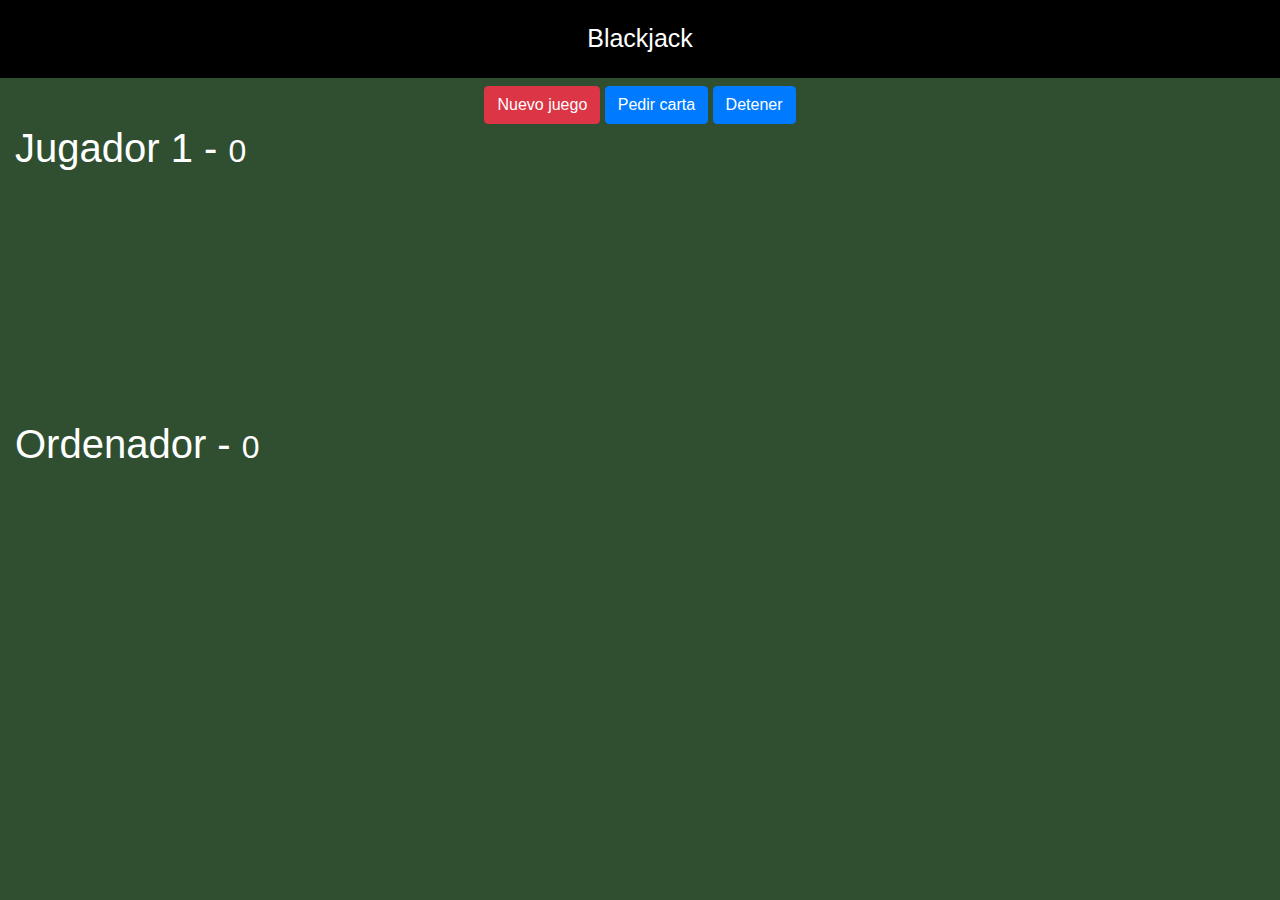
==== JavaScript Moderno Udemy/002 BlackJack/index.html @ f8ebf9fb "Cursos" ====
<!DOCTYPE html>
<html lang="es">
<head>
    <meta charset="UTF-8">
    <meta name="viewport" content="width=device-width, initial-scale=1.0">
    <title>Blackjack</title>

    <link rel="stylesheet" href="https://stackpath.bootstrapcdn.com/bootstrap/4.4.1/css/bootstrap.min.css" integrity="sha384-Vkoo8x4CGsO3+Hhxv8T/Q5PaXtkKtu6ug5TOeNV6gBiFeWPGFN9MuhOf23Q9Ifjh" crossorigin="anonymous">
    <link rel="stylesheet" href="assets/css/styles.css">
</head>
<body>
    <header class="titulo">
        Blackjack
    </header>

    <div class="row mt-2">
        <div id="divBotones" class="col text-center">
            <button id="btnNuevo" class="btn btn-danger">Nuevo juego</button>
            <button id="btnPedir" class="btn btn-primary">Pedir carta</button>
            <button id="btnDetener" class="btn btn-primary">Detener</button>
        </div>
    </div>

    <div class="row container">
        <div class="col">
            <h1>Jugador 1 - <small>0</small></h1>
            <div id="jugador-cartas">
                <!--<img class="carta" src="assets/cartas/2C.png" alt=""> -->
            </div>
        </div>
    </div>
   
   
    <div class="row container">
        <div class="col">
            <h1>Ordenador - <small>0</small></h1>
            <div id="ordenador-cartas">
                <!--<img class="carta" src="assets/cartas/3C.png" alt="Carta Baraja Blackjack">-->
            </div>
        </div>
    </div>
    
    <script src="assets/js/underscore-min.js"></script>
    <script src="assets/js/juego.js"></script>

</body>
</html>
---- JavaScript Moderno Udemy/002 BlackJack/assets/css/styles.css ----
html, body {
    margin: 0px;
    background-color: #2F4F30;
    color: white;
}


.titulo {
    text-align: center;
    background-color: black;
    color: white;
    padding: 20px;
    font-size: 25px;
}

.carta {
    position: relative;
    width: 150px;
    left: 100px;
    margin-left: -75px;
}

#ordenador-cartas, #jugador-cartas {
    height: 240px;
}
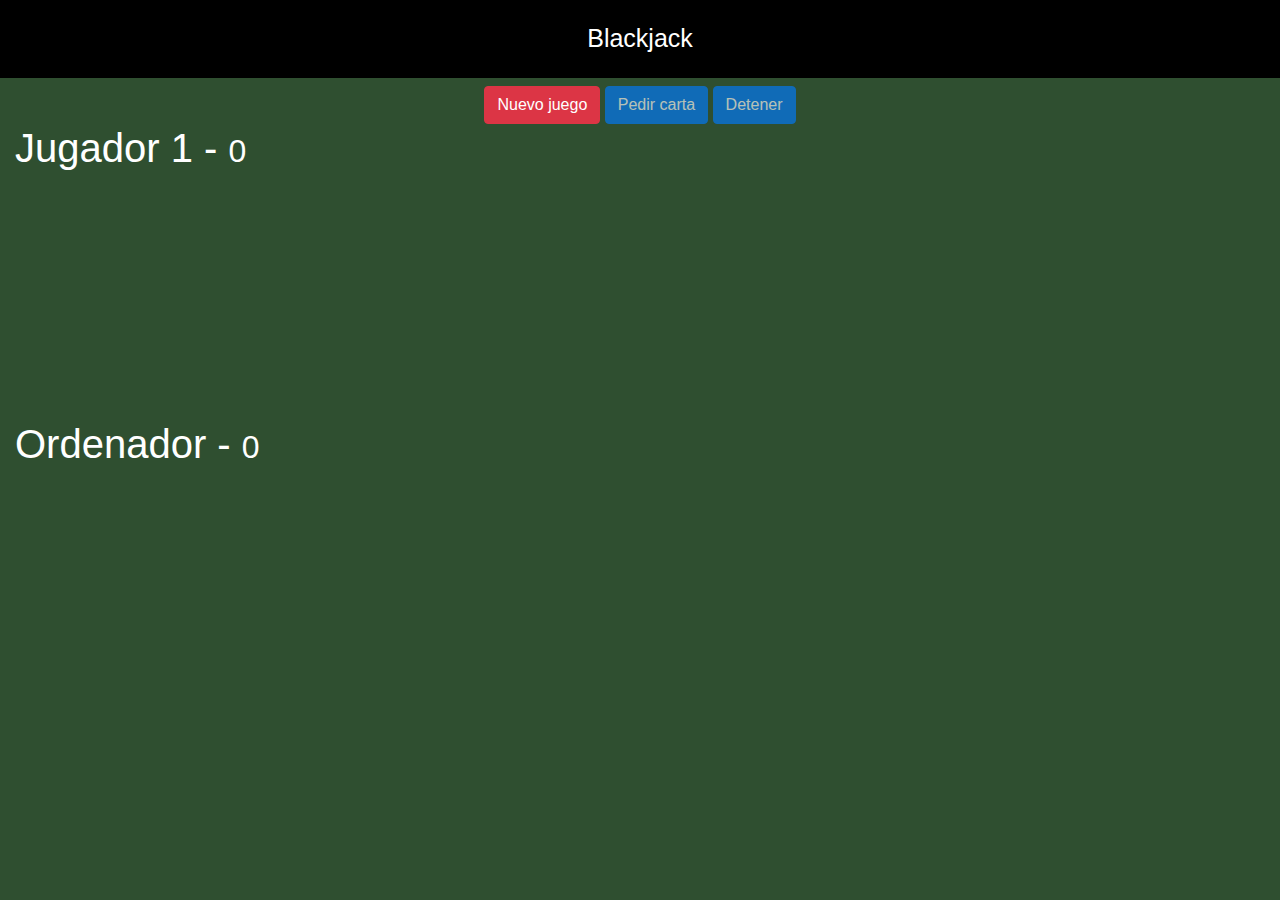
==== commit ee068d90: "Blackjack v2.0.0" ====
--- a/JavaScript Moderno Udemy/002 BlackJack/index.html
+++ b/JavaScript Moderno Udemy/002 BlackJack/index.html
@@ -16,15 +16,15 @@
     <div class="row mt-2">
         <div id="divBotones" class="col text-center">
             <button id="btnNuevo" class="btn btn-danger">Nuevo juego</button>
-            <button id="btnPedir" class="btn btn-primary">Pedir carta</button>
-            <button id="btnDetener" class="btn btn-primary">Detener</button>
+            <button id="btnPedir" disabled="disabled" class="btn btn-primary">Pedir carta</button>
+            <button id="btnDetener" disabled="disabled" class="btn btn-primary">Detener</button>
         </div>
     </div>
 
     <div class="row container">
         <div class="col">
             <h1>Jugador 1 - <small>0</small></h1>
-            <div id="jugador-cartas">
+            <div id="jugador-cartas" class="divCartas">
                 <!--<img class="carta" src="assets/cartas/2C.png" alt=""> -->
             </div>
         </div>
@@ -34,7 +34,7 @@
     <div class="row container">
         <div class="col">
             <h1>Ordenador - <small>0</small></h1>
-            <div id="ordenador-cartas">
+            <div id="ordenador-cartas" class="divCartas">
                 <!--<img class="carta" src="assets/cartas/3C.png" alt="Carta Baraja Blackjack">-->
             </div>
         </div>
